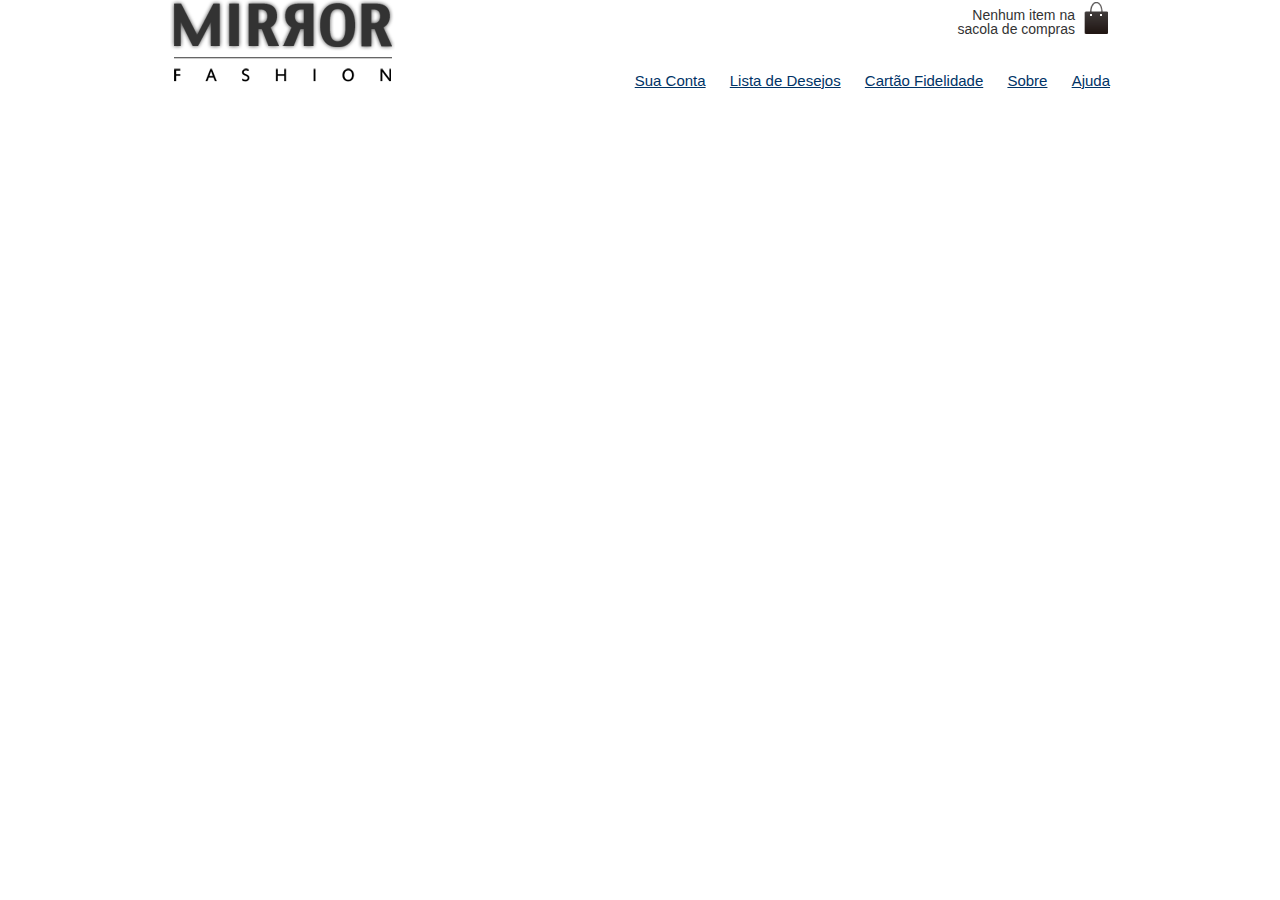
==== index.html @ b916e3b0 "Adicionado cabeçalho ao Sobre, aterado a class do nav do index para menu-opcao." ====
<!DOCTYPE html>
<html>
<head>
	<title>Mirror Fashion</title>
	<meta charset="utf-8">
	<link rel="stylesheet" type="text/css" href="css/reset.css">
	<link rel="stylesheet" type="text/css" href="css/estilos.css">
</head>
<body>
	<header class="container">
		<h1><img src="img/logo.png" alt="Mirror Fashion"></h1>

		<p class="sacola">
			Nenhum item na sacola de compras
		</p>

		<nav class="menu-opcoes">
			<ul>
				<li><a href="#">Sua Conta</a></li>
				<li><a href="#">Lista de Desejos</a></li>
				<li><a href="#">Cartão Fidelidade</a></li>
				<li><a href="sobre.html">Sobre</a></li>
				<li><a href="#">Ajuda</a></li>
			</ul>
		</nav>
	</header>
</body>
</html>
---- css/estilos.css ----
body {
	color: #333333;
	font-family: "Lucida Sans Unicode", "Lucida Grande", sans-serif;
}

.container {
	margin: 0 auto;
	width: 940px;
}

.sacola {
	background: url(../img/sacola.png) no-repeat top right;

	font-size: 14px;
	padding-top: 8px;
	padding-right: 35px;
	text-align: right;
	width: 140px;

	position: absolute;
	top: 0;
	right: 0;
}

.menu-opcoes ul {
	font-size: 15px;
}

.menu-opcoes a {
	color: #003366;
}

.menu-opcoes ul li {
	display: inline;
	margin-left: 20px;
}

header {
	position: relative;
}

.menu-opcoes {
	position: absolute;
	bottom: 0;
	right: 0;
}
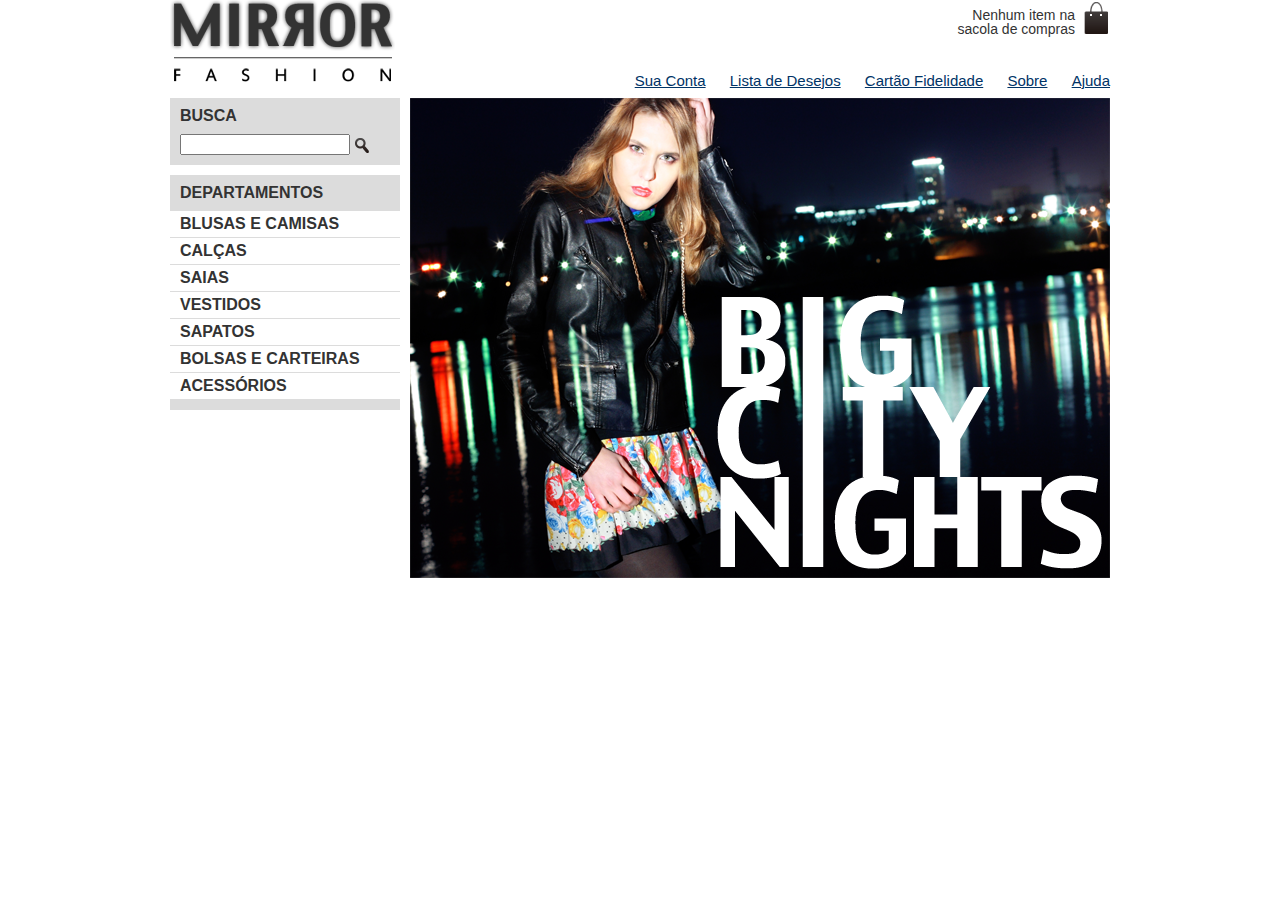
==== commit 34997f58: "Adicionado o corpo da pagina junto de seu menu de departamentos, busca e destaques" ====
--- a/index.html
+++ b/index.html
@@ -24,5 +24,32 @@
 			</ul>
 		</nav>
 	</header>
+	<div class="container destaque">
+		<section class="busca">
+			<h2>Busca</h2>
+
+			<form>
+				<input type="search">
+				<input type="image" src="img/busca.png">
+			</form>
+		</section>
+		<section class="menu-departamentos">
+			<h2>Departamentos</h2>
+
+			<nav>
+				<ul>
+					<li><a href="#">Blusas e Camisas</a></li>
+					<li><a href="#">Calças</a></li>
+					<li><a href="#">Saias</a></li>
+					<li><a href="#">Vestidos</a></li>
+					<li><a href="#">Sapatos</a></li>
+					<li><a href="#">Bolsas e Carteiras</a></li>
+					<li><a href="#">Acessórios</a></li> 
+				</ul>
+			</nav>
+		</section>
+
+		<img src="img/destaque-home.png" alt="Promoção: Big City Night">
+	</div>
 </body>
 </html>--- a/css/estilos.css
+++ b/css/estilos.css
@@ -1,6 +1,10 @@
 body {
 	color: #333333;
 	font-family: "Lucida Sans Unicode", "Lucida Grande", sans-serif;
+}
+
+header {
+	position: relative;
 }
 
 .container {
@@ -22,6 +26,12 @@
 	right: 0;
 }
 
+.menu-opcoes {
+	position: absolute;
+	bottom: 0;
+	right: 0;
+}
+
 .menu-opcoes ul {
 	font-size: 15px;
 }
@@ -35,13 +45,49 @@
 	margin-left: 20px;
 }
 
-header {
-	position: relative;
+.busca,
+.menu-departamentos {
+	background-color: #dcdcdc;
+	font-weight: bold;
+	text-transform: uppercase;
+
+	margin-right: 10px;
+	width: 230px;
+
+	float: left;
 }
 
-.menu-opcoes {
-	position: absolute;
-	bottom: 0;
-	right: 0;
+.busca h2,
+.busca form,
+.menu-departamentos h2 {
+	margin: 10px;
 }
 
+.menu-departamentos {
+	clear: left;
+	margin-top: 10px;
+	padding-bottom: 10px;
+}
+
+.menu-departamentos li {
+	background-color: white;
+	margin-bottom: 1px;
+	padding: 5px 10px;
+}
+
+.menu-departamentos a {
+	color: #333333;
+	text-decoration: none;
+}
+
+.busca input {
+	vertical-align: middle;
+}
+
+.busca input[type=search] {
+	width: 170px;
+}
+
+.destaque {
+	margin-top: 10px;
+}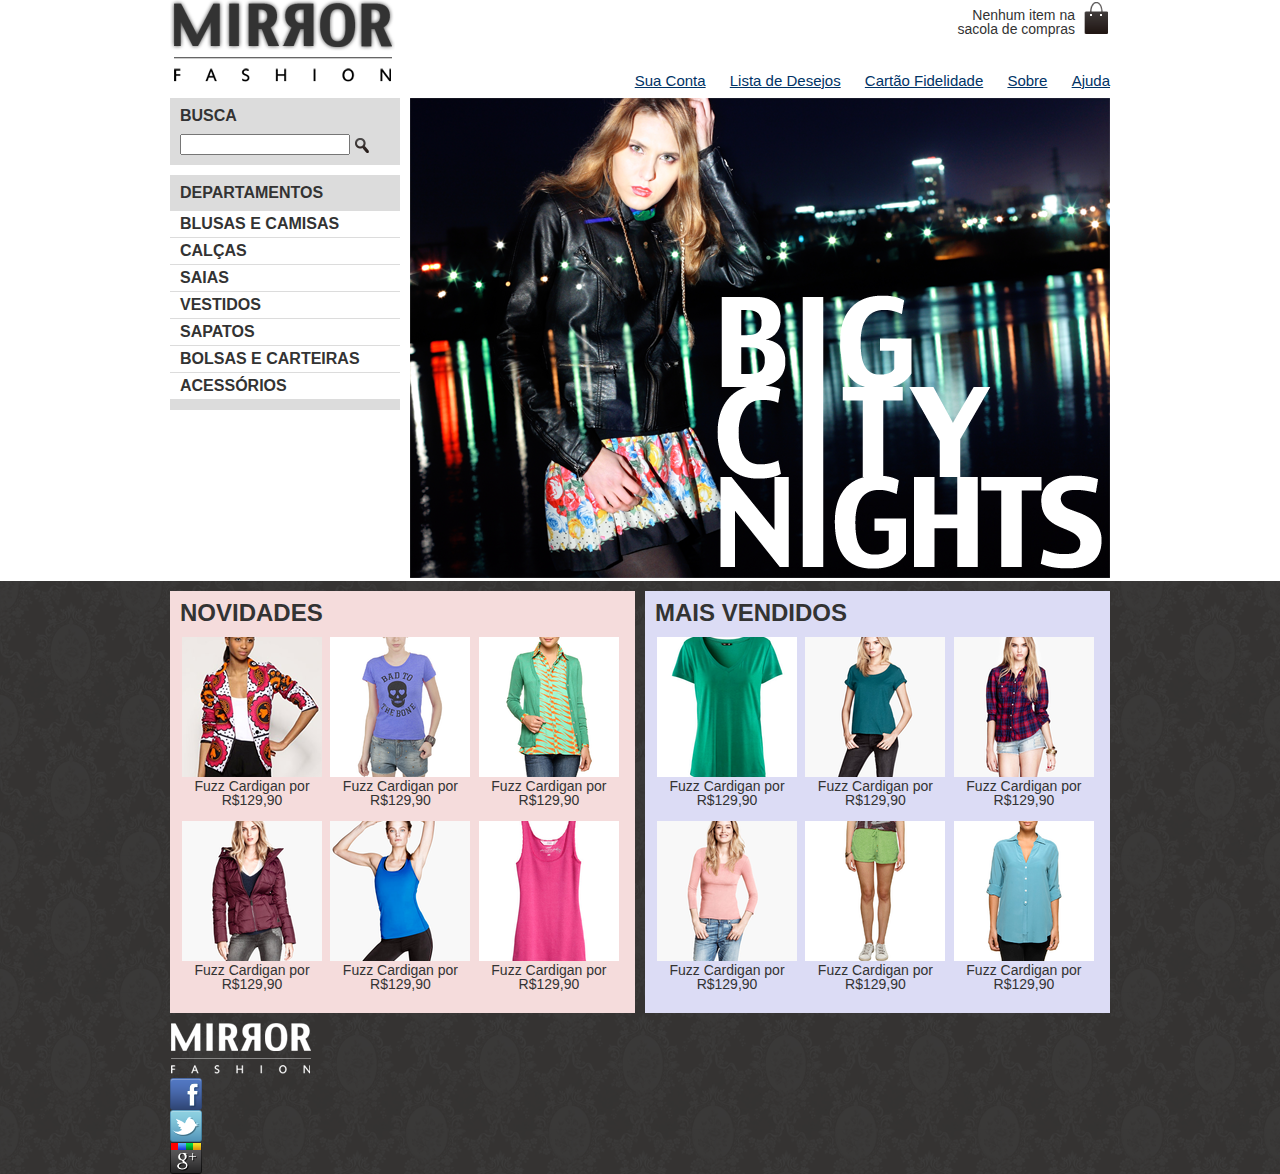
==== commit f3358d52: "Feito o resto do corpo da pagina e começado o rodapé" ====
--- a/index.html
+++ b/index.html
@@ -51,5 +51,128 @@
 
 		<img src="img/destaque-home.png" alt="Promoção: Big City Night">
 	</div>
+
+	<div class="container paineis">
+		<section class="painel novidades">
+			<h2>Novidades</h2>
+
+			<ol>
+				<li>
+					<a href="produto.html">
+						<figure>
+							<img src="img/produtos/miniatura1.png">
+							<figcaption>Fuzz Cardigan por R$129,90</figcaption>
+						</figure>
+					</a>
+				</li>
+				<li>
+					<a href="produto.html">
+						<figure>
+							<img src="img/produtos/miniatura2.png">
+							<figcaption>Fuzz Cardigan por R$129,90</figcaption>
+						</figure>
+					</a>
+				</li>
+				<li>
+					<a href="produto.html">
+						<figure>
+							<img src="img/produtos/miniatura3.png">
+							<figcaption>Fuzz Cardigan por R$129,90</figcaption>
+						</figure>
+					</a>
+				</li>
+				<li>
+					<a href="produto.html">
+						<figure>
+							<img src="img/produtos/miniatura4.png">
+							<figcaption>Fuzz Cardigan por R$129,90</figcaption>
+						</figure>
+					</a>
+				</li>
+				<li>
+					<a href="produto.html">
+						<figure>
+							<img src="img/produtos/miniatura5.png">
+							<figcaption>Fuzz Cardigan por R$129,90</figcaption>
+						</figure>
+					</a>
+				</li>
+				<li>
+					<a href="produto.html">
+						<figure>
+							<img src="img/produtos/miniatura6.png">
+							<figcaption>Fuzz Cardigan por R$129,90</figcaption>
+						</figure>
+					</a>
+				</li>
+			</ol>
+		</section>
+
+		<section class="painel mais-vendidos">
+			<h2>Mais Vendidos</h2>
+
+			<ol>
+				<li>
+					<a href="produto.html">
+						<figure>
+							<img src="img/produtos/miniatura7.png">
+							<figcaption>Fuzz Cardigan por R$129,90</figcaption>
+						</figure>
+					</a>
+				</li>
+				<li>
+					<a href="produto.html">
+						<figure>
+							<img src="img/produtos/miniatura8.png">
+							<figcaption>Fuzz Cardigan por R$129,90</figcaption>
+						</figure>
+					</a>
+				</li>
+				<li>
+					<a href="produto.html">
+						<figure>
+							<img src="img/produtos/miniatura9.png">
+							<figcaption>Fuzz Cardigan por R$129,90</figcaption>
+						</figure>
+					</a>
+				</li>
+				<li>
+					<a href="produto.html">
+						<figure>
+							<img src="img/produtos/miniatura10.png">
+							<figcaption>Fuzz Cardigan por R$129,90</figcaption>
+						</figure>
+					</a>
+				</li>
+				<li>
+					<a href="produto.html">
+						<figure>
+							<img src="img/produtos/miniatura11.png">
+							<figcaption>Fuzz Cardigan por R$129,90</figcaption>
+						</figure>
+					</a>
+				</li>
+				<li>
+					<a href="produto.html">
+						<figure>
+							<img src="img/produtos/miniatura12.png">
+							<figcaption>Fuzz Cardigan por R$129,90</figcaption>
+						</figure>
+					</a>
+				</li>
+			</ol>
+		</section>
+	</div>
+	<footer>
+		<div class="container">
+			<img src="img/logo-rodape.png" alt="Logo Mirror Fashion">
+
+			<ul class="social">
+				<li><a href="http://facebook.com/mirrorfashion">Facebook</a></li>
+				<li><a href="http://twitter.com/mirrorfashion">Twitter</a></li>
+				<li><a href="http://plus.google.com/mirrorfashion">Google+</a></li>
+			</ul>
+		</div>
+	</footer>
 </body>
 </html>--- a/css/estilos.css
+++ b/css/estilos.css
@@ -90,4 +90,76 @@
 
 .destaque {
 	margin-top: 10px;
+}
+
+.painel {
+	margin: 10px 0px;
+	padding: 10px;
+	width: 445px;
+}
+
+.novidades {
+	float: left;
+}
+
+.mais-vendidos {
+	float: right;
+}
+
+.painel li {
+	display: inline-block;
+	vertical-align: top;
+	width: 140px;
+
+	margin: 2px;
+	padding-bottom: 10px;
+}
+
+.painel h2 {
+	font-size: 24px;
+	font-weight: bold;
+	text-transform: uppercase;
+
+	margin-bottom: 10px;
+}
+
+.painel a {
+	color: #333;
+	font-size: 14px;
+	text-align: center;
+	text-decoration: none;
+}
+
+.novidades {
+	background-color: #f5dcdc;
+}
+
+.mais-vendidos {
+	background-color: #dcdcf5;
+}
+
+footer {
+	background: url(../img/fundo-rodape.png);
+}
+
+.social li a {
+	/* Tamanho da Imagem */
+	height: 32px;
+	width: 32px;
+
+	/* Imagem replacement */
+	display: block;
+	text-indent: -9999px;
+}
+
+.social a[href*="facebook.com"] {
+	background-image: url(../img/facebook.png);
+}
+
+.social a[href*="twitter.com"] {
+	background-image: url(../img/twitter.png);
+}
+
+.social a[href*="plus.google.com"] {
+	background-image: url(../img/googleplus.png);
 }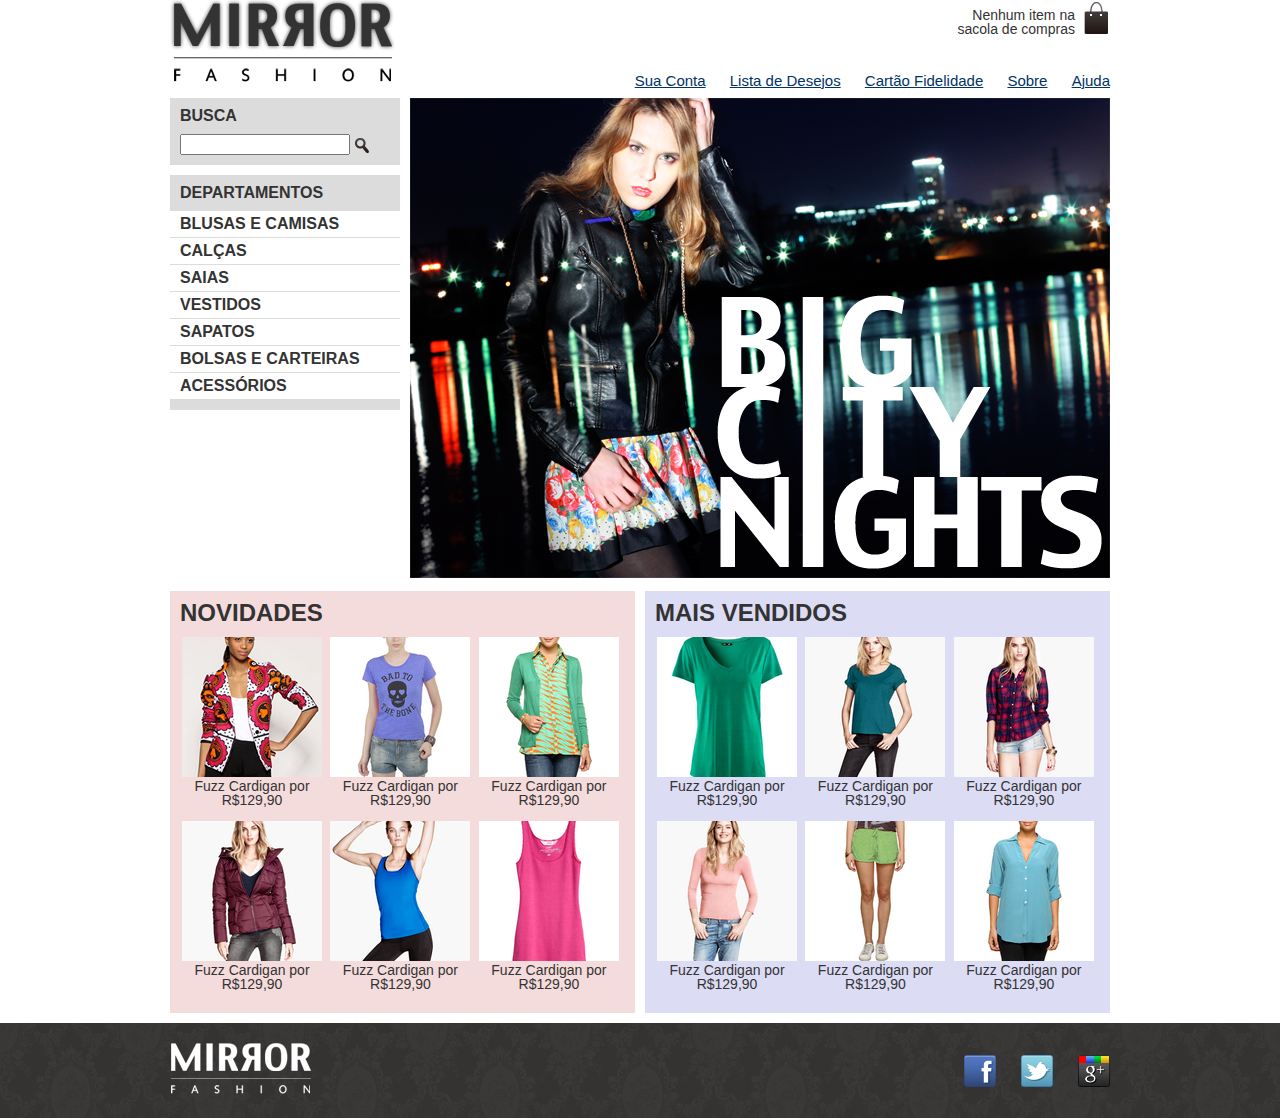
==== commit 772bf9cc: "Terminado o rodapé adicionado no sobre também, adicionado suporte para IE8 nas paginas." ====
--- a/index.html
+++ b/index.html
@@ -5,6 +5,10 @@
 	<meta charset="utf-8">
 	<link rel="stylesheet" type="text/css" href="css/reset.css">
 	<link rel="stylesheet" type="text/css" href="css/estilos.css">
+
+	<!--[if lt IE 9]>
+		<script src="//html5shiv.googlecode.com/svn/trunk/html5.js"></script> 
+	<![endif]-->
 </head>
 <body>
 	<header class="container">
--- a/css/estilos.css
+++ b/css/estilos.css
@@ -140,6 +140,24 @@
 
 footer {
 	background: url(../img/fundo-rodape.png);
+
+	clear: both;
+	padding: 20px 0px;
+}
+
+footer .container {
+	position: relative;
+}
+
+.social {
+	position: absolute;
+	top: 12px;
+	right: 0;
+}
+
+.social li {
+	float: left;
+	margin-left: 25px;
 }
 
 .social li a {
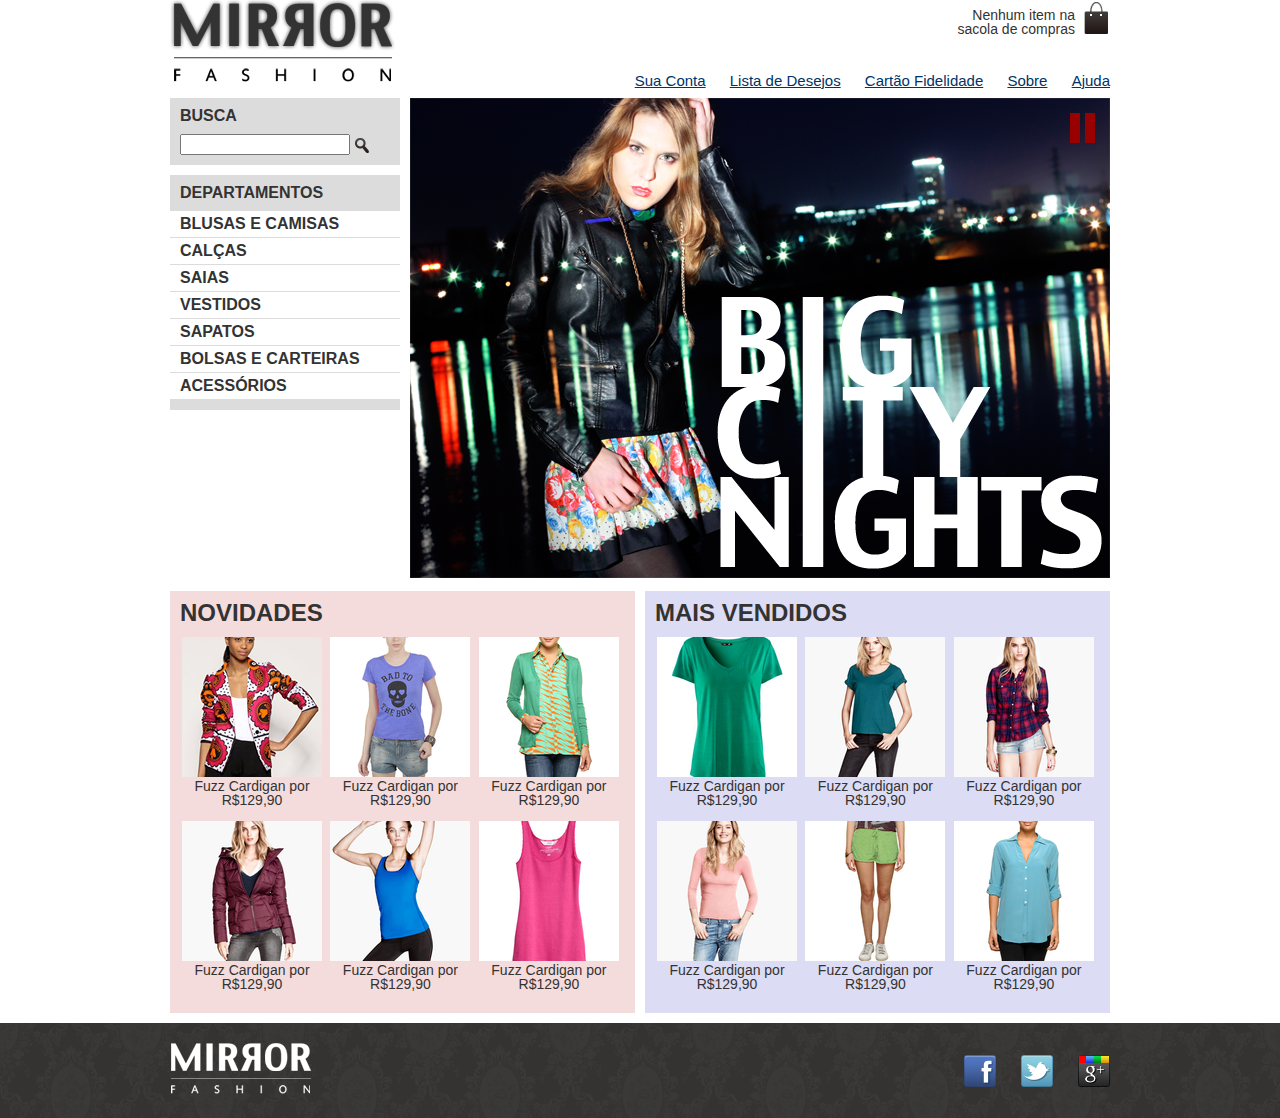
==== commit 42dd4647: "Adicionado JS a  pagina" ====
--- a/index.html
+++ b/index.html
@@ -32,8 +32,8 @@
 		<section class="busca">
 			<h2>Busca</h2>
 
-			<form>
-				<input type="search">
+			<form action="http://www.google.com.br/search" id="form-busca">
+				<input type="search" name="q" id="q">
 				<input type="image" src="img/busca.png">
 			</form>
 		</section>
@@ -54,6 +54,7 @@
 		</section>
 
 		<img src="img/destaque-home.png" alt="Promoção: Big City Night">
+		<a href="#" class="pause"></a>
 	</div>
 
 	<div class="container paineis">
@@ -178,5 +179,6 @@
 			</ul>
 		</div>
 	</footer>
+	<script src="js/home.js"></script>
 </body>
 </html>--- a/css/estilos.css
+++ b/css/estilos.css
@@ -90,6 +90,29 @@
 
 .destaque {
 	margin-top: 10px;
+
+	position: relative;
+}
+
+.pause,
+.play {
+	display: block;
+	position: absolute;
+	right: 15px;
+	top: 15px;
+}
+
+.pause {
+	border-left: 10px solid #900;
+	border-right: 10px solid #900;
+	height: 30px;
+	width: 5px;
+}
+
+.play {
+	border-left: 25px solid #900;
+	border-bottom: 15px solid transparent;
+	border-top: 15px solid transparent;
 }
 
 .painel {
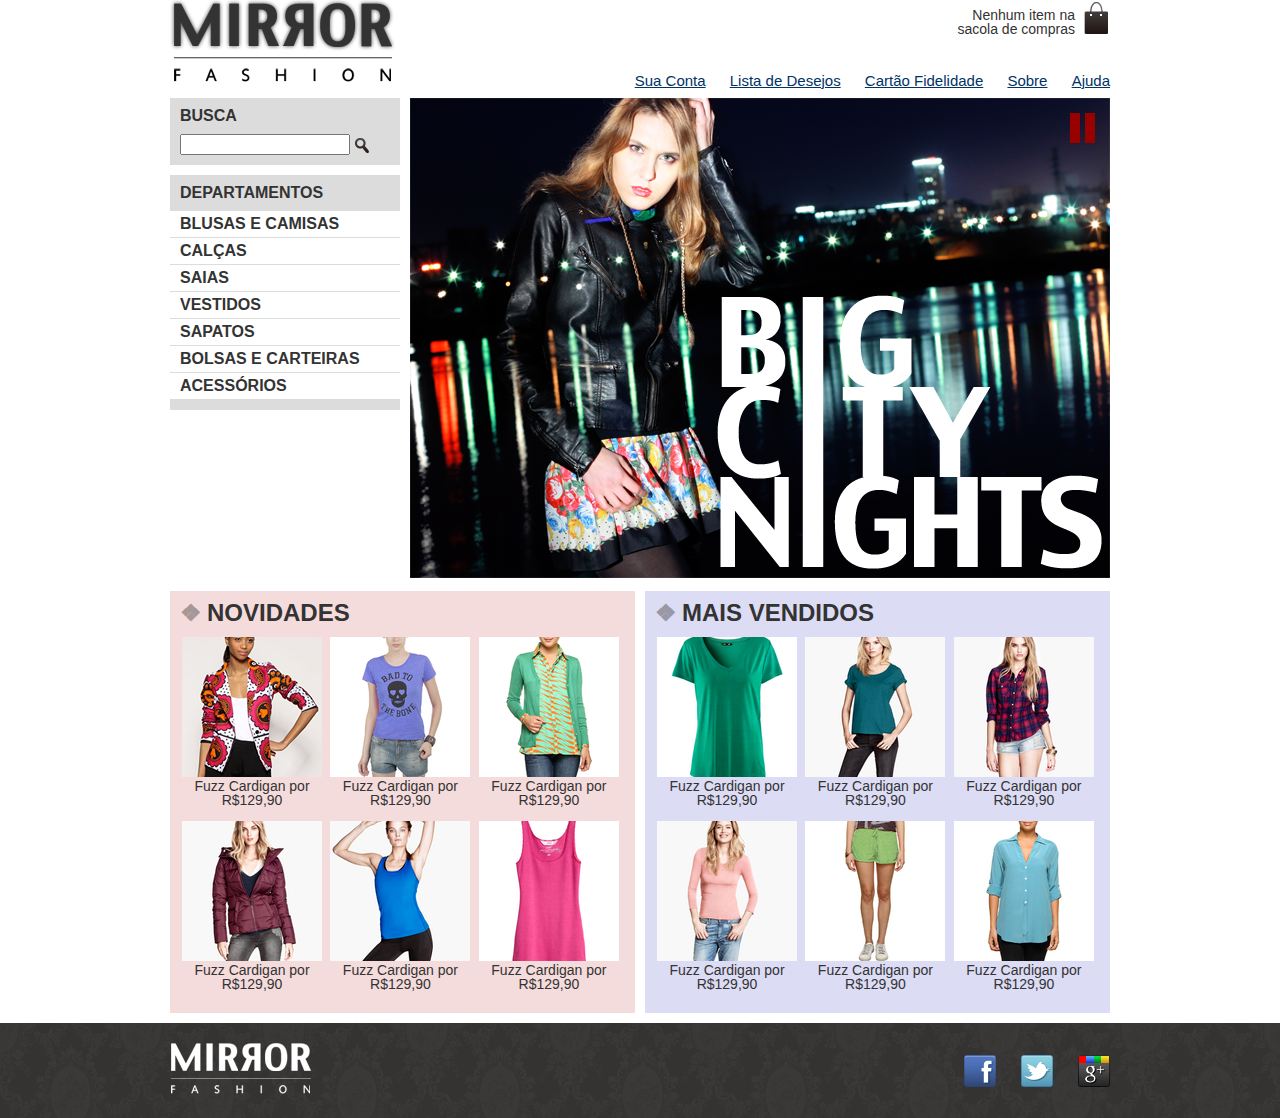
==== commit 31ef1f28: "Adicionador seletores css no index e sobre" ====
--- a/index.html
+++ b/index.html
@@ -42,7 +42,15 @@
 
 			<nav>
 				<ul>
-					<li><a href="#">Blusas e Camisas</a></li>
+					<li>
+						<a href="#">Blusas e Camisas</a>
+						<ul>
+							<li><a href="#">Manga curta</a></li>
+							<li><a href="#">Manga comprida</a></li>
+							<li><a href="#">Camisa social</a></li>
+							<li><a href="#">Camisa casual</a></li>
+						</ul>
+					</li>
 					<li><a href="#">Calças</a></li>
 					<li><a href="#">Saias</a></li>
 					<li><a href="#">Vestidos</a></li>
--- a/css/estilos.css
+++ b/css/estilos.css
@@ -45,6 +45,14 @@
 	margin-left: 20px;
 }
 
+.menu-opcoes a:hover {
+	color: #007dc6;
+}
+
+.menu-opcoes a:active {
+	color: #867dc6;
+}
+
 .busca,
 .menu-departamentos {
 	background-color: #dcdcdc;
@@ -75,9 +83,26 @@
 	padding: 5px 10px;
 }
 
+.menu-departamentos li ul {
+	display: none;
+}
+
+.menu-departamentos li:hover ul {
+	display: block;
+}
+
+.menu-departamentos ul ul li {
+	background-color: #dcdcdc;
+}
+
 .menu-departamentos a {
 	color: #333333;
 	text-decoration: none;
+}
+
+.menu-departamentos li li a:before {
+	content: '\272A';
+	padding-left: 3px;
 }
 
 .busca input {
@@ -146,6 +171,12 @@
 	margin-bottom: 10px;
 }
 
+.painel h2:before {
+	content: '\2756';
+	padding-right: 5px;
+	opacity: 0.4;
+}
+
 .painel a {
 	color: #333;
 	font-size: 14px;
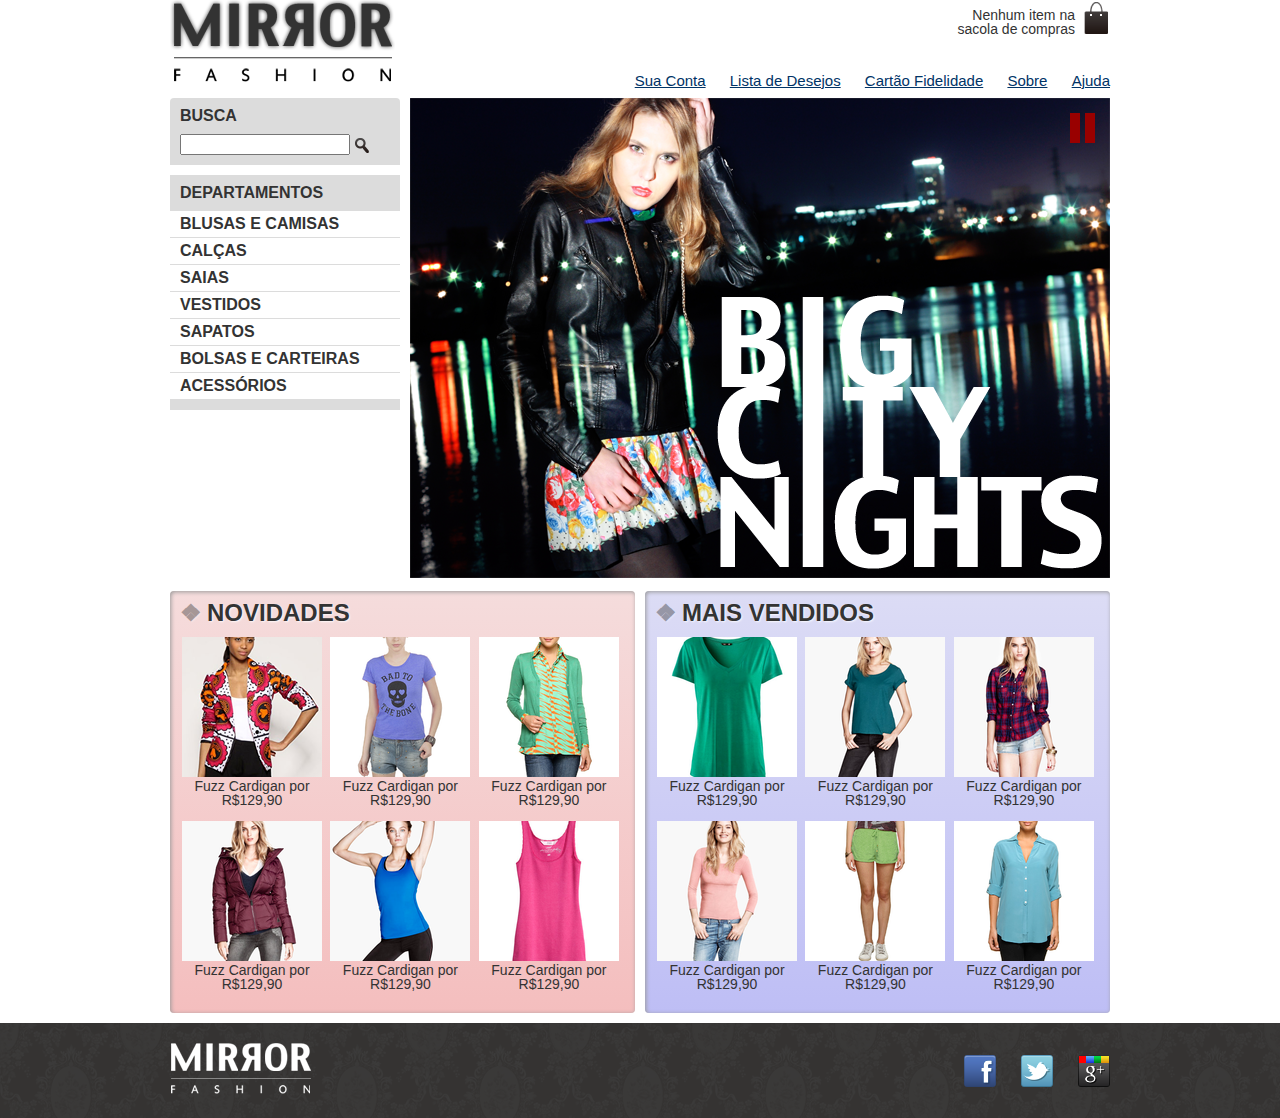
==== commit ef24d9cb: "Feito ajustes para tratamento do layout no mobile." ====
--- a/index.html
+++ b/index.html
@@ -3,8 +3,10 @@
 <head>
 	<title>Mirror Fashion</title>
 	<meta charset="utf-8">
+	<meta name="viewport" content="width=device-width">
 	<link rel="stylesheet" type="text/css" href="css/reset.css">
 	<link rel="stylesheet" type="text/css" href="css/estilos.css">
+	<link rel="stylesheet" href="css/mobile.css" media="(max-width: 320px)">
 
 	<!--[if lt IE 9]>
 		<script src="//html5shiv.googlecode.com/svn/trunk/html5.js"></script> 
--- a/css/estilos.css
+++ b/css/estilos.css
@@ -105,6 +105,11 @@
 	padding-left: 3px;
 }
 
+.busca {
+	border-top-left-radius: 4px;
+	border-top-right-radius: 4px;
+}
+
 .busca input {
 	vertical-align: middle;
 }
@@ -144,6 +149,9 @@
 	margin: 10px 0px;
 	padding: 10px;
 	width: 445px;
+
+	border-radius: 4px;
+	box-shadow: inset 1px 1px 4px #999;
 }
 
 .novidades {
@@ -161,6 +169,25 @@
 
 	margin: 2px;
 	padding-bottom: 10px;
+
+	-webkit-transition: 0.7s ease-out;
+	transition: 0.7 ease-out;
+}
+
+.painel li:hover {
+	background-color: rgba(255, 255, 255, 0.8);
+	box-shadow: 0 0 5px #333;
+
+	-webkit-transition: 0.7s ease-in;
+	transition: 0.7 ease-in;
+
+	-webkit-transform: scale(1.2) rotate(-5deg);
+	transform: scale(1.2) rotate(-5deg);
+}
+
+.painel li:nth-child(2n):hover {
+	-webkit-transform: scale(1.2) rotate(5deg);
+	transform: scale(1.2) rotate(5deg);	
 }
 
 .painel h2 {
@@ -169,6 +196,7 @@
 	text-transform: uppercase;
 
 	margin-bottom: 10px;
+	text-shadow: 1px 1px 2px rgba(255, 255, 255, 0.8);
 }
 
 .painel h2:before {
@@ -186,10 +214,12 @@
 
 .novidades {
 	background-color: #f5dcdc;
+	background: linear-gradient(#f5dcdc, #f4bebe);
 }
 
 .mais-vendidos {
 	background-color: #dcdcf5;
+	background: linear-gradient(#dcdcf5, #bebef5);
 }
 
 footer {
--- a/css/mobile.css
+++ b/css/mobile.css
@@ -0,0 +1,43 @@
+.container {
+	width: 96%;
+}
+
+header h1 {
+	text-align: center;
+}
+
+header h1 img {
+	max-width: 50%;
+}
+
+.sacola {
+	display: none;
+}
+
+.menu-opcoes {
+	position: static;
+	text-align: center;
+}
+
+.menu-opcoes ul li {
+	display: inline-block;
+	margin: 5px;
+}
+
+.busca,
+.menu-departamentos,
+.destaque img {
+	margin-right: 0;
+	width: 100%;
+}
+
+.painel {
+	width: auto;
+}
+
+.painel li {
+	width: 30%;
+}
+.painel img {
+	width: 100%;
+}
